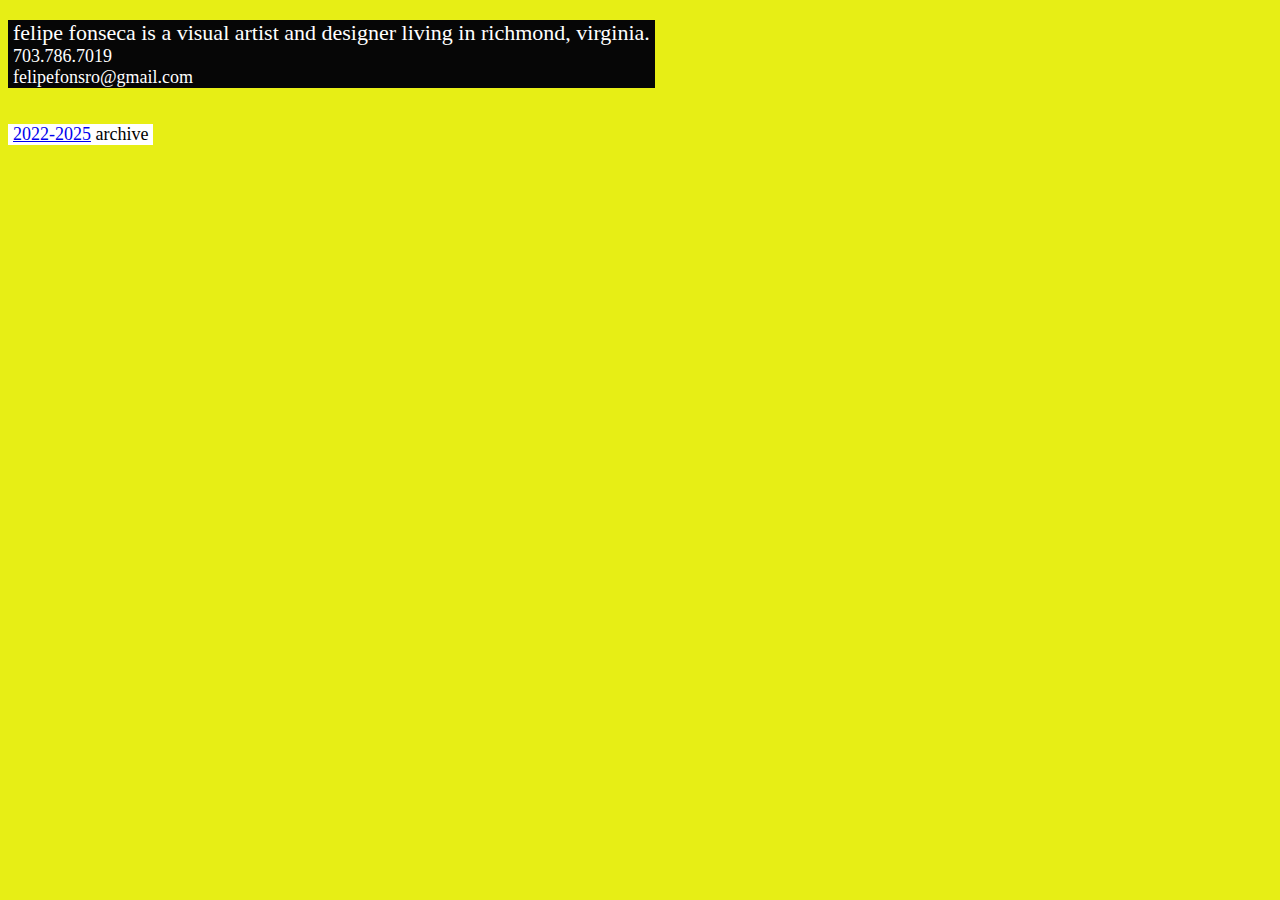
==== index.html @ 1c74ea3b "Add files via upload" ====
<!DOCTYPE html>
<html>

<head>
    <link rel="stylesheet" href="felipe.css">
</head>

<body>

    
       <div class="header">
        <span class="highlight"> felipe fonseca is a 
            visual artist and designer living in richmond, virginia.
            <br>
            <div class="contact"> 703.786.7019
                <br>
                felipefonsro@gmail.com
                <!-- <a href="felipefonsro@gmail.com">email</a> -->
            </div>
        </span>
        </div> 
<br> 
<br>
    <div class="highlight2 body-text"> 
        <a href="felipe1work.html">2022-2025</a> archive
        <br>
        

</body>
---- felipe.css ----
body{
    background-color: rgb(231, 238, 21);
}



.highlight{
    display: inline-block;
    background: #060606;
    color: #ffffff;
    font-size: 22px;
    padding:0px 5px;
}
.highlight2{
    display: inline-block;
    background: #ffffff;
    color: #000000;
    
    font-size: 18px;
    padding:0px 5px;
}

.header{
    margin-top: 20px;
}

.contact{
    font-size: 18px;
}

.box1{ 
    margin:auto;
    /* border: solid 10px; */
    justify-content:space-evenly;
    display: flex;
    flex-direction: column;
    align-items: center;
    width: 500px;
    height: auto;

    
    
    /* position: relative; */

}
.box1small{ 
    margin:auto;
    /* border: solid 10px; */
    justify-content:space-evenly;
    display: flex;
    flex-direction: column;
    align-items: center;
    width: 250px;
    height: auto;

    
    
    /* position: relative; */

}
.box2{ 
    margin:auto;
    /* border: solid 10px; */
    justify-content:space-evenly;
    display: flex;
    flex-direction: column;
    align-items: flex-start;
    width: 650px;
    height: auto;
    font-size: 20px;
   
    /* position: relative; */

}

.box3{


    margin:auto;
    /* border: solid 10px; */
    justify-content:space-evenly;
    display: flex;
    flex-direction: row;
    align-items: center;
    width: 166.66px;
    height: auto;
}



.textbox{
    display: inline-block;
    background: #060606;
    color: #ffffff;
    padding-left: 5px;
    padding-right: 5px;
    font-size: 20px;
}

.textbox2{
    display: inline-block;
    background: #060606;
    color: #ffffff;
    font-size: 16px;
    padding-left: 5px;
    padding-right: 5px;
}



img{
    /* width: 100%; */
    /* object-fit:scale-down; */
    /* height: 700px; */
}
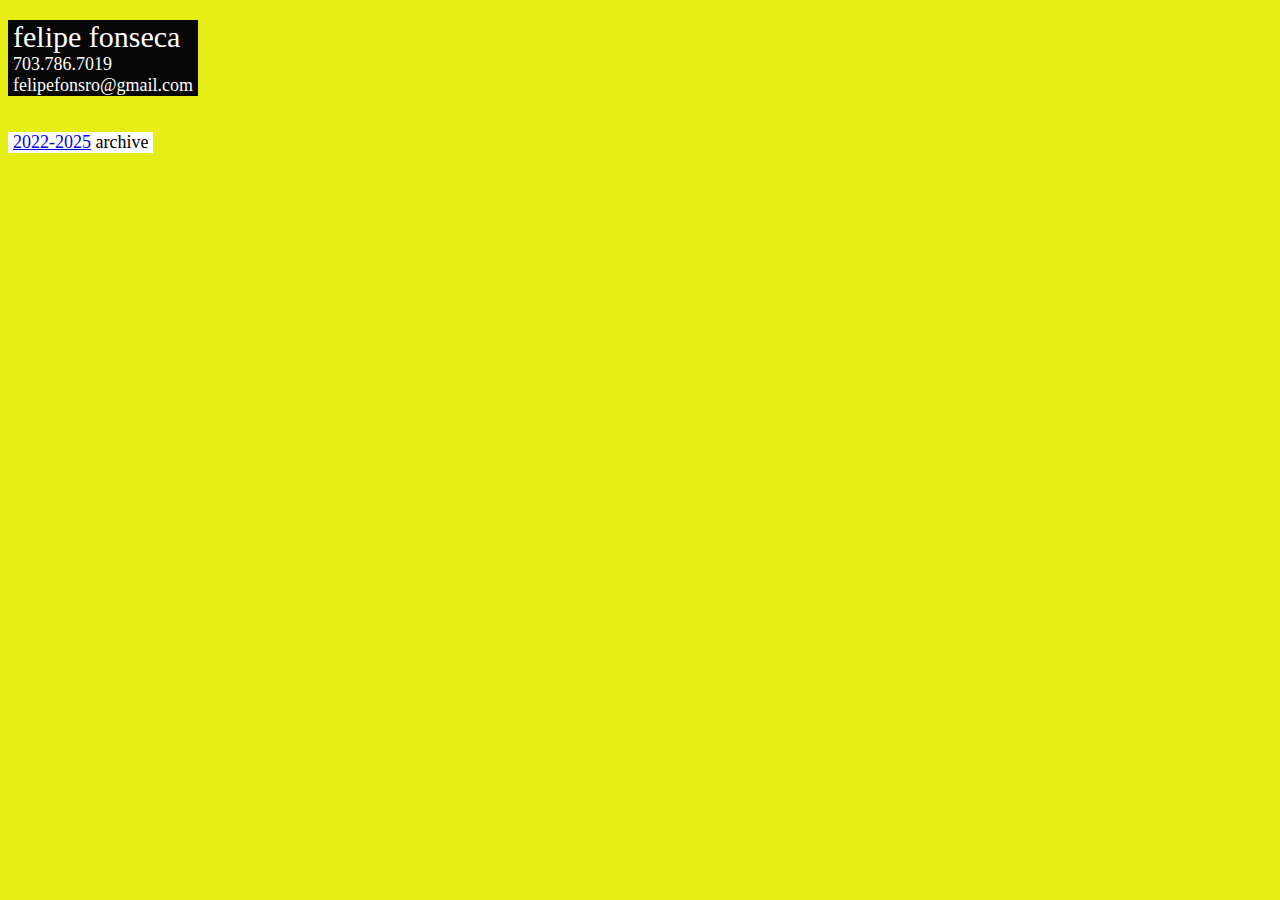
==== commit dede0122: "responsive?" ====
--- a/index.html
+++ b/index.html
@@ -3,14 +3,15 @@
 
 <head>
     <link rel="stylesheet" href="felipe.css">
+    <link rel="icon" type="image/x-icon" href="images/favicon2.png">
+    <meta name="viewport" content="width=device-width, initial-scale=1.0"> 
 </head>
 
 <body>
 
     
        <div class="header">
-        <span class="highlight"> felipe fonseca is a 
-            visual artist and designer living in richmond, virginia.
+        <span class="highlight-home"> felipe fonseca 
             <br>
             <div class="contact"> 703.786.7019
                 <br>
@@ -23,8 +24,12 @@
 <br>
     <div class="highlight2 body-text"> 
         <a href="felipe1work.html">2022-2025</a> archive
+    </div>
         <br>
-        
+        <br>
+        <div class="highlight2 body-text"> 
+        <!-- <a href="about.html">about</a>  -->
+</div>
 
 </body>
 
--- a/felipe.css
+++ b/felipe.css
@@ -9,6 +9,13 @@
     background: #060606;
     color: #ffffff;
     font-size: 22px;
+    padding:0px 5px;
+}
+.highlight-home {
+    display: inline-block;
+    background: #060606;
+    color: #ffffff;
+    font-size: 30px;
     padding:0px 5px;
 }
 .highlight2{
@@ -30,13 +37,13 @@
 
 .box1{ 
     margin:auto;
-    /* border: solid 10px; */
     justify-content:space-evenly;
     display: flex;
     flex-direction: column;
     align-items: center;
     width: 500px;
     height: auto;
+    max-width: 100%;
 
     
     
@@ -58,9 +65,10 @@
     /* position: relative; */
 
 }
+/* 
 .box2{ 
     margin:auto;
-    /* border: solid 10px; */
+    
     justify-content:space-evenly;
     display: flex;
     flex-direction: column;
@@ -69,9 +77,9 @@
     height: auto;
     font-size: 20px;
    
-    /* position: relative; */
+    
 
-}
+} */
 
 .box3{
 
@@ -82,9 +90,22 @@
     display: flex;
     flex-direction: row;
     align-items: center;
+    /* width: 166.66px; */
+    height: auto;
+    max-width: 100%;
+}
+.box4{
+    margin:auto;
+    justify-content:space-evenly;
+    display: flex;
+    flex-direction: row;
+    align-items: center;
     width: 166.66px;
     height: auto;
+    max-width: 100%;
 }
+
+
 
 
 
@@ -104,6 +125,7 @@
     font-size: 16px;
     padding-left: 5px;
     padding-right: 5px;
+
 }
 
 
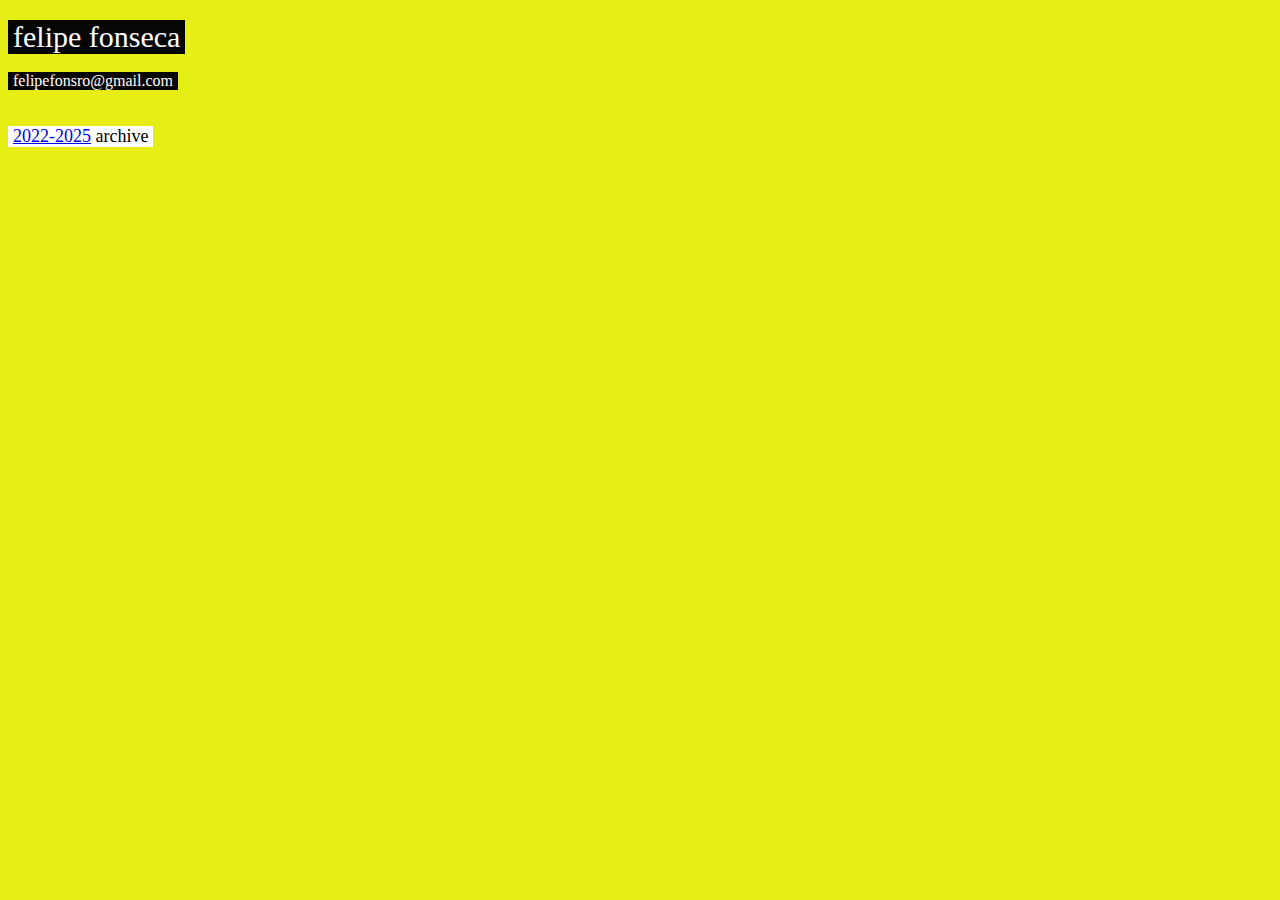
==== commit 0c29d04c: "no phone number" ====
--- a/index.html
+++ b/index.html
@@ -11,10 +11,12 @@
 
     
        <div class="header">
-        <span class="highlight-home"> felipe fonseca 
+        <span class="highlight-home"> felipe fonseca </span>
             <br>
-            <div class="contact"> 703.786.7019
-                <br>
+            <br>
+        
+         <span class="textbox2">
+         
                 felipefonsro@gmail.com
                 <!-- <a href="felipefonsro@gmail.com">email</a> -->
             </div>
@@ -29,6 +31,7 @@
         <br>
         <div class="highlight2 body-text"> 
         <!-- <a href="about.html">about</a>  -->
+         
 </div>
 
 </body>
--- a/felipe.css
+++ b/felipe.css
@@ -41,7 +41,7 @@
     display: flex;
     flex-direction: column;
     align-items: center;
-    width: 500px;
+    width: 600px;
     height: auto;
     max-width: 100%;
 
@@ -52,12 +52,11 @@
 }
 .box1small{ 
     margin:auto;
-    /* border: solid 10px; */
     justify-content:space-evenly;
     display: flex;
     flex-direction: column;
     align-items: center;
-    width: 250px;
+    width: 300px;
     height: auto;
 
     
@@ -81,29 +80,28 @@
 
 } */
 
-.box3{
+/* .box3{
 
 
-    margin:auto;
-    /* border: solid 10px; */
-    justify-content:space-evenly;
-    display: flex;
-    flex-direction: row;
-    align-items: center;
-    /* width: 166.66px; */
-    height: auto;
-    max-width: 100%;
-}
-.box4{
     margin:auto;
     justify-content:space-evenly;
     display: flex;
     flex-direction: row;
     align-items: center;
-    width: 166.66px;
+    width: 600px;
     height: auto;
     max-width: 100%;
-}
+} */
+/* .box4{
+    margin:auto;
+    justify-content:space-evenly;
+    display: flex;
+    flex-direction: row;
+    align-items: center;
+    width: 166.667px;
+    height: auto;
+    max-width: 100%;
+} */
 
 
 
@@ -130,11 +128,5 @@
 
 
 
-img{
-    /* width: 100%; */
-    /* object-fit:scale-down; */
-    /* height: 700px; */
-}
 
 
-
